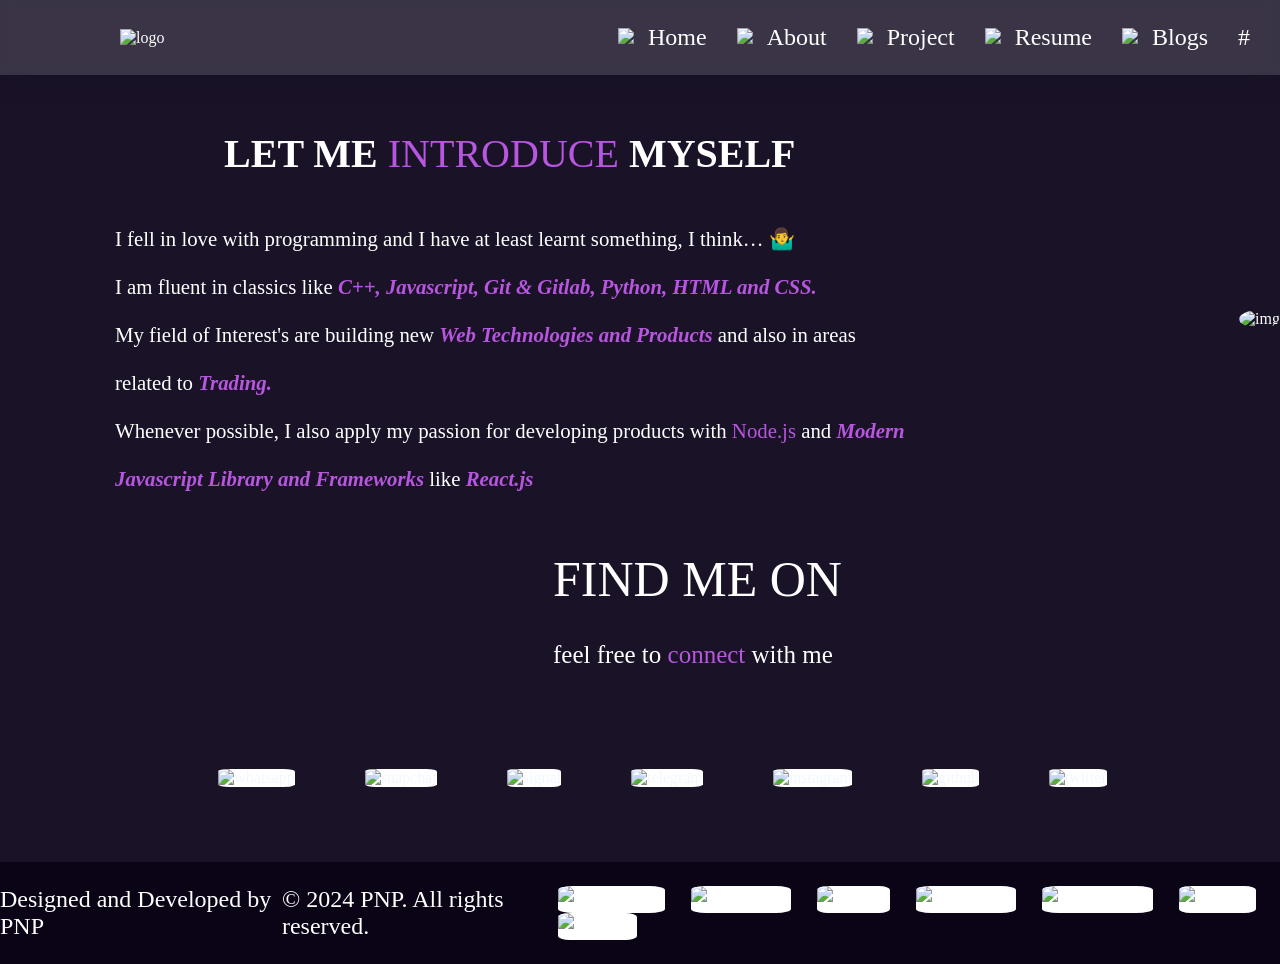
==== index.html @ 54888f85 "ente own website nte filese githubileek kayattunnu" ====
<!DOCTYPE html>
<html lang="en">

<head>
	<meta charset="UTF-8" />
	<meta name="viewport" content="width=device-width, initial-scale=1.0" />

	<link rel="stylesheet" href="css/home.css" />
	<link rel="shortcut icon" href="img/logo (2).png" type="image/x-icon">

	<script src="JS/jquery-3.7.1.min.js"></script>
	<script src="JS/Js.js"></script>

	<title>P N P</title>
	<!-- <link rel="icon" href="img/favicon.ico" type="image/x-icon"> -->
</head>

<body>
	<header>
		<div class="wrapper">
			<div class="left">
				<a href="index.html">
					<img src="img/Gemini_Generated_Image_b856ihb856ihb856-removebg-preview.png" alt="logo"
						class="logo" />
				</a>
			</div>
			<!-- header div.left-->
			<button class="menu-toggle" aria-label="Open navigation">
				<span></span>
				<span></span>
				<span></span>
			</button>
			<div class="right">
				<ul>
					<li>
						<a href="index.html">
							<img src="img/fav/white-home-50 (1).png" alt="Home">Home </a>
					</li>
					<li>
						<a href="about.html"><img src="img/fav/icons8-user-undefined-32.png" alt="About">About </a>
					</li>
					<li>
						<a href="Project.html"><img src="img/fav/icons8-statistics-ios-17-outlined-32.png"
								alt="Project ">Project </a>
					</li>
					<li>
						<a href="#" class="resume"><img src="img/fav/icons8-file-undefined-32.png" alt="Resume">Resume
						</a>
					</li>
					<li>
						<a href="#" class="blogs">
							<img src="img/fav/icons8-blog-logo-undefined-32.png" alt="Blogs">Blogs </a>
					</li>
					<li>
						<a href="#"># </a>
					</li>
				</ul>
			</div>
		</div>
		<!-- header .wrapper div.right-->
	</header>

	<!-- <div class="demo">
            <h1>test</h1>
        </div> -->

	<div class="work">
		<section id="myself">
			<div class="wrapper">
				<div class="left">
					<h1>LET ME <span class="name">INTRODUCE</span> MYSELF</h1>
					<p>
						I fell in love with programming and I have at least learnt
						something, I think… 🤷‍♂️
						<br /><br />
						I am fluent in classics like
						<span class="name i">C++, Javascript, Git & Gitlab, Python, HTML and CSS.</span>
						<br /><br />
						My field of Interest's are building new
						<span class="name i">Web Technologies and Products</span> and also
						in areas <br /><br />related to
						<span class="name i">Trading.</span> <br /><br />
						Whenever possible, I also apply my passion for developing products
						with <span class="name">Node.js</span> and
						<span class="name i">Modern <br /><br />
							Javascript Library and Frameworks</span>
						like <span class="name i">React.js</span>
					</p>
				</div><!-- wrapper div.left-->
				<!-- left -->
				<div class="right">
					<a href="#">
						<img src="img/coding_boy-removebg-preview.png" alt="img" class="img" />
					</a>
				</div>
			</div>
			<!-- wrapper div.left and div.right-->
		</section>
		<div class="find">
			<div class="wrapper">
				<div class="ban">
					<h1>FIND ME ON</h1>
					<p>feel free to <span class="name">connect</span> with me</p>
				</div><!-- wrapper div.ban-->
				<!-- ban -->
				<div class="soc">
					<a href="http://wa.me/9747592554" target="blank">
						<img src="img/whatsapp-svgrepo-com.svg" alt="whatsapp" />
					</a>
					<a href="https://snapchat.com/t/yXhPXlqy?fbclid=PAZXh0bgNhZW0CMTEAAacTWRZ45MvKivtceQ-SK_f8ItnbMMMlYLbwTNiLVRHH4ONApQ2iLpM63zSTUA_aem_wv5k0IoFmxStVMUPYT_J-A."
						target="blank">
						<img src="img/snapchat-svgrepo-com.svg" alt="snapchat" />
					</a>
					<a href="https://signal.me/#eu/RSPzwUDdRBzZ_u4E8MDEv-ege_FnTeNIVNNnvjOhjVZv-BQ-ArJIQqrCXqctqUYR"
						target="blank">
						<img src="img/signal-svgrepo-com.svg" alt="signal" />
					</a>
					<a href="#">
						<img src="img/telegram-svgrepo-com.svg" alt="telegram" />
					</a>
					<a href="https://www.instagram.com/fathah_pnp/" target="blank">
						<img src="img/instagram-svgrepo-com.svg" alt="instagram" />
					</a>
					<a href="https://github.com/PNP767/" target="blank">
						<img src="img/github-repo-git-octocat-svgrepo-com.svg" alt="github" />
					</a>
					<a href="https://x.com/PnpFathah" target="blank">
						<img src="img/twitter-svgrepo-com.svg" alt="twitter" />
					</a>
				</div><!-- wrapper div.soc-->
				<!-- soc -->
			</div><!-- wrapper div.find-->
		</div><!-- find -->
	</div><!-- work -->
	<footer>
		<div class="wrapper">
			<div class="left">
				<p>Designed and Developed by PNP</p>
			</div><!-- wrapper div.left-->
			<!-- left -->
			<div class="center">
				<p>© 2024 PNP. All rights reserved.</p>
			</div><!-- wrapper div.cantor-->
			<!-- cantor -->
			<div class="right">
				<p>

					<a href="http://wa.me/9747592554" target="blank">
						<img src="img/whatsapp-svgrepo-com.svg" alt="whatsapp" />
					</a>
					<a href="https://snapchat.com/t/yXhPXlqy?fbclid=PAZXh0bgNhZW0CMTEAAacTWRZ45MvKivtceQ-SK_f8ItnbMMMlYLbwTNiLVRHH4ONApQ2iLpM63zSTUA_aem_wv5k0IoFmxStVMUPYT_J-A."
						target="blank">
						<img src="img/snapchat-svgrepo-com.svg" alt="snapchat" />
					</a>
					<a href="https://signal.me/#eu/RSPzwUDdRBzZ_u4E8MDEv-ege_FnTeNIVNNnvjOhjVZv-BQ-ArJIQqrCXqctqUYR"
						target="blank">
						<img src="img/signal-svgrepo-com.svg" alt="signal" />
					</a>
					<a href="#">
						<img src="img/telegram-svgrepo-com.svg" alt="telegram" />
					</a>
					<a href="https://www.instagram.com/fathah_pnp/" target="blank">
						<img src="img/instagram-svgrepo-com.svg" alt="instagram" />
					</a>
					<a href="https://github.com/PNP767/" target="blank">
						<img src="img/github-repo-git-octocat-svgrepo-com.svg" alt="github" />
					</a>
					<a href="https://x.com/PnpFathah" target="blank">
						<img src="img/twitter-svgrepo-com.svg" alt="twitter" />
					</a>
				</p>
			</div><!-- wrapper div.right-->
	</footer><!-- footer -->
</body><!-- body -->

</html>
---- css/home.css ----
* {
	scrollbar-width: thin;
	scrollbar-color: #b756de #1a1328;
	caret-color: transparent;
	/* border: 5px solid #ff0000; */
}

a:focus,
button:focus,
input:focus,
textarea:focus,
div:focus {
	outline: none;
}

body {
	color: aliceblue;
	background: #1a1328;
	/* background: url('img/star og.gif') center center / cover no-repeat; */
	background-size: cover;
	margin: 0;
	padding: 0;
	width: 100%;
}

body a {
	text-decoration: none;
	color: inherit;
}

body ul li {
	list-style: none;
}

p {
	cursor: default;
}

/* header */
header .wrapper {
	/* position: absolute; */
	position: fixed;
	z-index: 2;
	top: 0px;
	display: flex;
	justify-content: space-between;
	align-items: center;
	width: 100%;
	min-height: 75px;
	background-color: #333;
	color: white;
	/* From https://css.glass */
	background: rgba(255, 255, 255, 0.14);
	border-radius: 1px;
	box-shadow: 0 4px 30px rgba(0, 0, 0, 0.1);
	backdrop-filter: blur(3.5px);
	-webkit-backdrop-filter: blur(3.5px);
	/* border: 1px solid rgba(255, 255, 255, 0.88); */
}

header .wrapper div.left {
	margin-left: 120px;
}

header .wrapper div.left a img {
	width: 120px;
	height: 60px;

}

header .wrapper div.left a img:hover {
	transform: scale(1.2);
	transition: all 0.2s ease-in-out;
}

header .wrapper div.right ul {
	display: flex;
	justify-content: flex-end;
	align-items: center;
}

header .wrapper div.right ul li {
	font-size: 24px;
	margin-right: 10px;
	padding-right: 20px;
}

header .wrapper div.right ul li:hover {
	transform: scale(1.2);
	transition: all 0.2s ease-in-out;
}

header .wrapper div.right ul li:hover {
	transform: scale(1.2);
	transition: all 0.2s ease-in-out;
}

header .wrapper div.right ul li a {
	display: flex;
	align-items: center;
	color: white;
}

header .wrapper div.right ul li a img {
	width: 20px;
	height: 20px;
	margin-right: 10px;
	/* border-radius: 50%; */
	transition: all 0.3s ease-in-out;
}

header .wrapper .menu-toggle {
	display: none;
	background: transparent;
	border: none;
	cursor: pointer;
	padding: 0;
	width: 48px;
	height: 48px;
	margin-left: 20px;
	flex-shrink: 0;
}

header .wrapper .menu-toggle span {
	display: block;
	width: 100%;
	height: 3px;
	background: #fff;
	border-radius: 2px;
	margin: 7px 0;
	transition: transform 0.3s ease, opacity 0.3s ease;
}

header .wrapper .menu-toggle.open span:nth-child(1) {
	transform: translateY(10px) rotate(45deg);
}

header .wrapper .menu-toggle.open span:nth-child(2) {
	opacity: 0;
}

header .wrapper .menu-toggle.open span:nth-child(3) {
	transform: translateY(-10px) rotate(-45deg);
}

/* div.demo {
	height: 20vh;
	background: #dd0f0f;
	transform: 
	perspective(1000px)   ----
	rotateX(20deg)
	rotateY(20deg);
} */

/* SECTION#MYSELF */

.work {
	margin-left: 115px;
	margin-top: 97px;
}

section#myself {
	/* background: linear-gradient(to right, #1a1328, #3b2c4d); */
	color: white;
}

#myself .wrapper {
	margin-top: 20px;
	display: flex;
	justify-content: space-between;
	align-items: center;
}

#myself .wrapper .left h1 {
	margin-bottom: 50px;
	/* font-size: xx-large !important; */
	/* margin: 0 auto; */
	text-align: center;
	font-size: 2.5em;
}

.name {
	color: #b756de;
	font-weight: normal;
}

#myself .wrapper .left .name {
	color: #b756de;
	font-weight: normal;
}

#myself .wrapper .left .i {
	font-style: italic;
	/* font-size: 24px; */
	font-weight: bold;
}

#myself .wrapper .left p {
	font-size: 1.3em;
	margin-bottom: 0;
}

#myself .wrapper .right a {
	/* padding-right: 100px; */
}

#myself .wrapper .right a img {
	position: relative;
	/* right: 50px; */
	z-index: 1;
	/* bottom: 250px; */
	height: 600px;
	width: 600px;
	border-radius: 100%;
	/* margin-right: 100px; */
	margin-top: 50px;
}

#myself .wrapper .right a:hover {
	will-change: transform;
	transition: 600ms cubic-bezier(0.03, 0.98, 0.52, 0.99);
	transform: perspective(1000px) rotateX(20deg) rotateY(20deg) scale3d(1, 1, 1);
}

.find {
	margin-top: 25px;
}

.find .wrapper {
	display: flex;
	flex-direction: column;
	flex-wrap: nowrap;
	align-content: center;
	justify-content: center;
	align-items: center;
}

.find .ban {
	color: white;
}

.find .ban h1 {
	/* margin-bottom: 200px; */
	font-size: 50px;
	font-weight: 500;
}

.find .ban p {
	font-size: 25px;
	margin-top: 20px;
	margin-bottom: 100px;
}

.find .soc {
	display: flex;
	flex-wrap: wrap;
}

.find .soc a {
	margin-right: 50px;
}

.find .soc a:hover {
	transform: scale(1.2);
	transition: all 0.2s ease-in-out;
}

.find .soc a img {
	border-radius: 15%;
	background: #fff;
	width: 50px;
	height: 50px;
	margin-right: 20px;
}

/* footer */

footer {
	width: 100%;
}

footer .wrapper {
	margin-top: 75px;
	display: flex;
	justify-content: space-around;

	background-color: #0a0416;
	color: #fff;
	font-size: 1.5em;
}


footer .wrapper .right p a img {
	border-radius: 15%;
	background: #fff;
	width: 30px;
	height: 30px;
	margin-right: 20px;
}

footer .wrapper .right p a img:hover {
	transform: scale(1.2);
	transition: all 0.2s ease-in-out;
}





@media (max-width: 1100px) {
	body {
		width: 100%;
	}

	header .wrapper {
		/* flex-wrap: wrap;
		height: auto; */
		padding: 10px 20px;
	}

	header .wrapper div.left {
		margin-left: 0;
	}

	header .wrapper div.right {
		width: 100%;
	}

	header .wrapper div.right ul {
		flex-wrap: wrap;
		justify-content: center;
		gap: 10px;
		margin-top: 10px;
	}

	header .wrapper div.right ul li {
		font-size: 18px;
		padding: 5px 10px;
		margin-right: 0;
	}

	section#work section#top div.wrapper {
		flex-wrap: wrap;
		gap: 30px;
		padding: 30px 20px;
	}

	section#work section#top div.wrapper div.left,
	section#work section#top div.wrapper div.right {
		flex: 1 1 400px;
		max-width: 600px;
	}

	section#work section#top div.wrapper div.left div.wrapper h1 {
		font-size: 2.2em;
		text-align: left;
	}

	section#work section#top div.wrapper div.left div.wrapper p,
	section#work section#top div.wrapper div.left div.wrapper ul li,
	.q {
		font-size: 1.1em;
	}

	section#work section#top div.wrapper div.right div.wrapper img {
		width: 100%;
		max-width: 360px;
		height: auto;
	}

	section#work section#center div.wrapper h1 {
		font-size: 2em;
		margin-top: 100px;
	}

	section#work section#center div.wrapper div.skillset div.box,
	section#work section#center div.wrapper div.tools div.box {
		width: 180px;
		height: 180px;
		margin: 10px;
	}

	footer .wrapper {
		flex-wrap: wrap;
		text-align: center;
		padding: 30px 20px;
		gap: 20px;
	}
}

@media (max-width: 720px) {
	header .wrapper {
		justify-content: space-between;
		flex-wrap: wrap;
		align-items: center;
	}

	header .wrapper .menu-toggle {
		display: block;
	}

	header .wrapper div.left {
		width: auto;
		text-align: left;
	}

	header .wrapper div.right {
		width: 100%;
		display: none;
		text-align: center;
		background: rgba(0, 0, 0, 0.65);
		border-radius: 12px;
		padding: 10px 0;
		margin-top: 10px;
	}

	header .wrapper.nav-open div.right {
		display: block;
	}

	header .wrapper div.right ul {
		flex-direction: column;
		align-items: center;
		gap: 10px;
		padding: 0;
	}

	header .wrapper div.right ul li {
		width: 100%;
		margin: 0;
		font-size: 16px;
		padding: 12px 0;
		border-top: 1px solid rgba(255, 255, 255, 0.1);
	}

	header .wrapper div.right ul li:first-child {
		border-top: none;
	}

	header .wrapper div.right ul li {
		margin-right: 0;
		font-size: 16px;
	}

	section#work section#top div.wrapper {
		padding: 20px 15px;
	}

	section#work section#top div.wrapper div.left div.wrapper h1 {
		font-size: 1.8em;
	}

	section#work section#top div.wrapper div.left div.wrapper p,
	section#work section#top div.wrapper div.left div.wrapper ul li,
	.q {
		font-size: 1em;
	}

	section#work section#center div.wrapper div.skillset,
	section#work section#center div.wrapper div.tools {
		flex-direction: column;
	}

	section#work section#center div.wrapper div.skillset div.box,
	section#work section#center div.wrapper div.tools div.box {
		width: 100%;
		max-width: 300px;
	}

	footer {
		width: 100%;
	}

	footer .wrapper {
		width: 100%;
		flex-direction: column;
		gap: 10px;
		font-size: 1.2em;
	}
}

@media (max-width: 320px) {
	header .wrapper {
		padding: 10px 10px;
	}

	header .wrapper div.left,
	header .wrapper div.right {
		width: 100%;
	}

	header .wrapper div.right ul {
		flex-direction: column;
		gap: 8px;
	}

	header .wrapper div.right ul li {
		font-size: 14px;
		padding-right: 10px;
	}

	.work {
		margin-left: 0;
		margin-top: 20px;
	}

	#myself .wrapper {
		flex-direction: column;
		align-items: center;
	}

	#myself .wrapper .right {
		width: 100%;
		margin: 20px auto 0;
	}

	#myself .wrapper .right a img {
		width: 80vw;
		max-width: 260px;
		height: auto;
	}

	#myself .wrapper .left h1 {
		font-size: 2em;
	}

	#myself .wrapper .left p {
		font-size: 1.1em;
		text-align: center;
	}

	footer {
		width: 100%;
	}

	footer .wrapper {
		width: 100%;
		flex-direction: column;
		gap: 10px;
		font-size: 1.2em;
	}
}
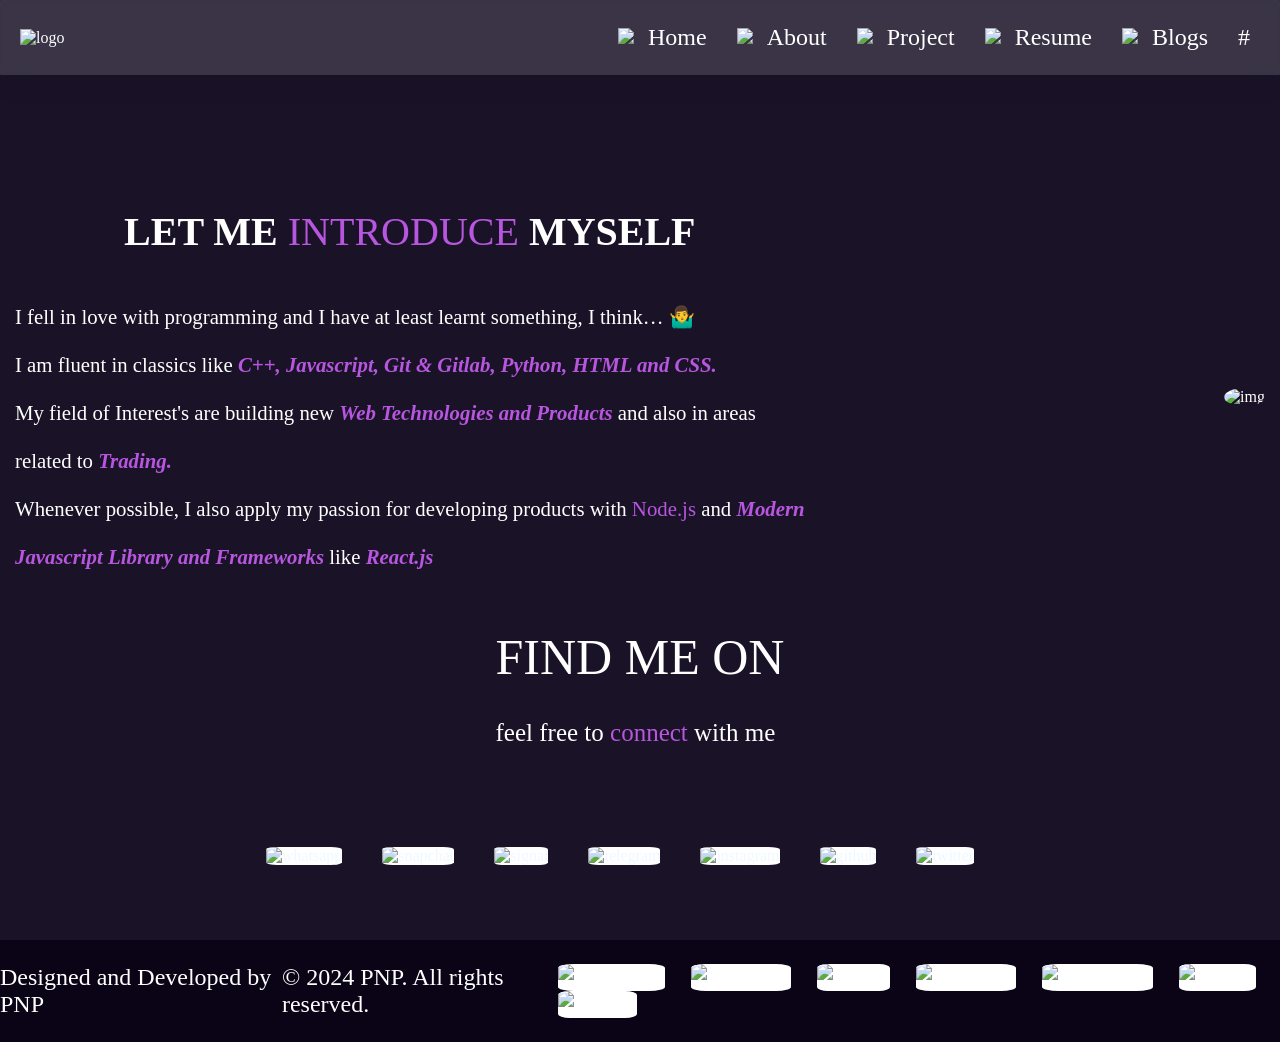
==== commit 40d0477a: "upload github" ====
--- a/index.html
+++ b/index.html
@@ -23,13 +23,13 @@
 					<img src="img/Gemini_Generated_Image_b856ihb856ihb856-removebg-preview.png" alt="logo"
 						class="logo" />
 				</a>
+				<button class="menu-toggle" aria-label="Open navigation">
+					<span></span>
+					<span></span>
+					<span></span>
+				</button>
 			</div>
 			<!-- header div.left-->
-			<button class="menu-toggle" aria-label="Open navigation">
-				<span></span>
-				<span></span>
-				<span></span>
-			</button>
 			<div class="right">
 				<ul>
 					<li>
@@ -170,6 +170,7 @@
 					</a>
 				</p>
 			</div><!-- wrapper div.right-->
+		</div><!-- wrapper -->
 	</footer><!-- footer -->
 </body><!-- body -->
 
--- a/css/home.css
+++ b/css/home.css
@@ -2,7 +2,8 @@
 	scrollbar-width: thin;
 	scrollbar-color: #b756de #1a1328;
 	caret-color: transparent;
-	/* border: 5px solid #ff0000; */
+	box-sizing: border-box;
+	/* border: 2px solid #fb260f; */
 }
 
 a:focus,
@@ -38,8 +39,9 @@
 
 /* header */
 header .wrapper {
-	/* position: absolute; */
-	position: fixed;
+
+	/* max-width: 600px; */
+	height: auto;
 	z-index: 2;
 	top: 0px;
 	display: flex;
@@ -56,10 +58,11 @@
 	backdrop-filter: blur(3.5px);
 	-webkit-backdrop-filter: blur(3.5px);
 	/* border: 1px solid rgba(255, 255, 255, 0.88); */
+	/* border-radius: 16px; */
 }
 
 header .wrapper div.left {
-	margin-left: 120px;
+	margin-left: 20px;
 }
 
 header .wrapper div.left a img {
@@ -83,11 +86,6 @@
 	font-size: 24px;
 	margin-right: 10px;
 	padding-right: 20px;
-}
-
-header .wrapper div.right ul li:hover {
-	transform: scale(1.2);
-	transition: all 0.2s ease-in-out;
 }
 
 header .wrapper div.right ul li:hover {
@@ -155,8 +153,9 @@
 /* SECTION#MYSELF */
 
 .work {
-	margin-left: 115px;
-	margin-top: 97px;
+	margin: 100px auto 0;
+	padding: 0 15px;
+
 }
 
 section#myself {
@@ -206,14 +205,13 @@
 
 #myself .wrapper .right a img {
 	position: relative;
-	/* right: 50px; */
 	z-index: 1;
-	/* bottom: 250px; */
-	height: 600px;
-	width: 600px;
+	width: 100%;
+	max-width: 600px;
+	height: auto;
 	border-radius: 100%;
-	/* margin-right: 100px; */
 	margin-top: 50px;
+	display: block;
 }
 
 #myself .wrapper .right a:hover {
@@ -257,7 +255,7 @@
 }
 
 .find .soc a {
-	margin-right: 50px;
+	margin-right: 20px;
 }
 
 .find .soc a:hover {
@@ -283,10 +281,11 @@
 	margin-top: 75px;
 	display: flex;
 	justify-content: space-around;
-
+	width: 100%;
 	background-color: #0a0416;
 	color: #fff;
 	font-size: 1.5em;
+
 }
 
 
@@ -306,93 +305,49 @@
 
 
 
-
-@media (max-width: 1100px) {
-	body {
-		width: 100%;
-	}
-
-	header .wrapper {
-		/* flex-wrap: wrap;
-		height: auto; */
-		padding: 10px 20px;
-	}
-
-	header .wrapper div.left {
+@media (max-width: 425px) {
+
+	/* * {
+		border: 1px solid red;
+	} */
+	.menu-toggle {
+		color: #fff;
+	}
+
+	.work {
 		margin-left: 0;
-	}
-
-	header .wrapper div.right {
-		width: 100%;
-	}
-
-	header .wrapper div.right ul {
-		flex-wrap: wrap;
+		margin-top: 100px;
+	}
+
+	#myself .wrapper {
+		flex-direction: column;
+		align-items: center;
+		gap: 22px;
+	}
+
+	#myself .wrapper .left p {
+		margin: 0 10px;
+		text-align: center;
+	}
+
+	#myself .wrapper .right a img {
+		width: 100%;
+		max-width: 260px;
+		height: auto;
+		margin: 0 auto;
+	}
+
+	.find .soc {
 		justify-content: center;
 		gap: 10px;
-		margin-top: 10px;
-	}
-
-	header .wrapper div.right ul li {
-		font-size: 18px;
-		padding: 5px 10px;
-		margin-right: 0;
-	}
-
-	section#work section#top div.wrapper {
-		flex-wrap: wrap;
-		gap: 30px;
-		padding: 30px 20px;
-	}
-
-	section#work section#top div.wrapper div.left,
-	section#work section#top div.wrapper div.right {
-		flex: 1 1 400px;
-		max-width: 600px;
-	}
-
-	section#work section#top div.wrapper div.left div.wrapper h1 {
-		font-size: 2.2em;
-		text-align: left;
-	}
-
-	section#work section#top div.wrapper div.left div.wrapper p,
-	section#work section#top div.wrapper div.left div.wrapper ul li,
-	.q {
-		font-size: 1.1em;
-	}
-
-	section#work section#top div.wrapper div.right div.wrapper img {
-		width: 100%;
-		max-width: 360px;
-		height: auto;
-	}
-
-	section#work section#center div.wrapper h1 {
-		font-size: 2em;
-		margin-top: 100px;
-	}
-
-	section#work section#center div.wrapper div.skillset div.box,
-	section#work section#center div.wrapper div.tools div.box {
-		width: 180px;
-		height: 180px;
-		margin: 10px;
-	}
-
-	footer .wrapper {
-		flex-wrap: wrap;
-		text-align: center;
-		padding: 30px 20px;
-		gap: 20px;
-	}
-}
-
-@media (max-width: 720px) {
+		margin-left: 0;
+	}
+
 	header .wrapper {
 		justify-content: space-between;
 		flex-wrap: wrap;
 		align-items: center;
+		padding: 10px 15px;
 	}
 
 	header .wrapper .menu-toggle {
@@ -418,70 +373,112 @@
 		display: block;
 	}
 
-	header .wrapper div.right ul {
-		flex-direction: column;
-		align-items: center;
-		gap: 10px;
-		padding: 0;
-	}
-
-	header .wrapper div.right ul li {
-		width: 100%;
-		margin: 0;
-		font-size: 16px;
-		padding: 12px 0;
-		border-top: 1px solid rgba(255, 255, 255, 0.1);
-	}
-
-	header .wrapper div.right ul li:first-child {
-		border-top: none;
-	}
-
-	header .wrapper div.right ul li {
-		margin-right: 0;
-		font-size: 16px;
-	}
-
-	section#work section#top div.wrapper {
-		padding: 20px 15px;
-	}
-
-	section#work section#top div.wrapper div.left div.wrapper h1 {
-		font-size: 1.8em;
-	}
-
-	section#work section#top div.wrapper div.left div.wrapper p,
-	section#work section#top div.wrapper div.left div.wrapper ul li,
-	.q {
-		font-size: 1em;
-	}
-
-	section#work section#center div.wrapper div.skillset,
-	section#work section#center div.wrapper div.tools {
-		flex-direction: column;
-	}
-
-	section#work section#center div.wrapper div.skillset div.box,
-	section#work section#center div.wrapper div.tools div.box {
-		width: 100%;
-		max-width: 300px;
-	}
-
-	footer {
-		width: 100%;
-	}
-
 	footer .wrapper {
-		width: 100%;
 		flex-direction: column;
 		gap: 10px;
 		font-size: 1.2em;
+		width: 100%;
+	}
+}
+
+@media (max-width: 380px) {
+	* {
+		/* border: 2px solid red; */
+	}
+
+	.menu-toggle {
+		color: #fff;
+	}
+
+	header .wrapper {
+		width: 100%;
+	}
+
+	header .wrapper div.left {
+		width: 100%;
+		text-align: center;
+		display: flex;
+		justify-content: space-between;
+	}
+
+
+	.work {
+		margin-left: 0;
+		margin-top: 110px;
+	}
+
+	#myself {
+		width: 100%;
+	}
+
+	#myself .wrapper {
+		flex-direction: column;
+		align-items: center;
+		gap: 20px;
+	}
+
+	#myself .wrapper .ban {}
+
+	#myself .wrapper .left h1 {
+		font-size: 1.9em;
+		align-items: center;
+	}
+
+	#myself .wrapper .left p {
+		font-size: 1.12em;
+		margin: 0 12px;
+		text-align: center;
+	}
+
+	#myself .wrapper .right a img {
+		width: 100%;
+		max-width: 240px;
+		height: auto;
+		margin: 0 auto;
+	}
+
+	.find .ban h1 {
+		font-size: 45px;
+	}
+
+	.find .ban p {
+		/* font-size: 22px; */
+		margin-bottom: 70px;
+	}
+
+
+	.find .soc {
+		justify-content: center;
+		gap: 10px;
+		margin-left: 0;
+	}
+
+	.find .soc {}
+
+	footer .wrapper {
+		width: 100%;
 	}
 }
 
 @media (max-width: 320px) {
+	.menu-toggle {
+		color: #fff;
+	}
+
 	header .wrapper {
 		padding: 10px 10px;
+		min-height: 60px;
+
+	}
+
+	header .wrapper div.left {
+		width: 100%;
+		text-align: center;
+	}
+
+	header .wrapper div.left a img {
+		width: 90px;
+		height: auto;
 	}
 
 	header .wrapper div.left,
@@ -501,7 +498,7 @@
 
 	.work {
 		margin-left: 0;
-		margin-top: 20px;
+		margin-top: 150px;
 	}
 
 	#myself .wrapper {
@@ -515,28 +512,145 @@
 	}
 
 	#myself .wrapper .right a img {
-		width: 80vw;
+		width: 100%;
 		max-width: 260px;
 		height: auto;
+		margin: 0 auto;
+		display: block;
 	}
 
 	#myself .wrapper .left h1 {
-		font-size: 2em;
+		font-size: 1.8rem;
 	}
 
 	#myself .wrapper .left p {
-		font-size: 1.1em;
-		text-align: center;
-	}
-
-	footer {
-		width: 100%;
+		/* font-size: 1.1em; */
+		text-align: center;
+		font-size: 16px;
+		line-height: 1.6;
+	}
+
+	body .work .find .wrapper .ban p {
+		font-size: 23px;
+	}
+
+	body .work .find .wrapper .soc a:nth-child(3n) {
+		margin-right: 0;
+	}
+
+	body .work .find .wrapper .soc a:nth-child(3n) img {
+		margin-right: 0;
+	}
+
+	body .work .find .wrapper .soc a:last-child {
+		margin-right: 5px;
+	}
+
+	body .work .find .wrapper .soc a:last-child img {
+		margin-right: 0;
 	}
 
 	footer .wrapper {
-		width: 100%;
 		flex-direction: column;
 		gap: 10px;
 		font-size: 1.2em;
+		width: 100%;
+	}
+
+
+}
+
+/* ========== Mobile (320 - 430) ========== */
+@media (max-width: 430px) {
+	header .wrapper div.left {
+		width: 100%;
+		text-align: center;
+		display: flex;
+		justify-content: space-between;
+	}
+
+	.work {
+		margin: 100px 15px 0;
+	}
+
+	#myself .wrapper {
+		flex-direction: column;
+		text-align: center;
+	}
+
+	#myself .wrapper .left h1 {
+		font-size: 2rem;
+	}
+
+	#myself .wrapper .left p {
+		font-size: 1rem;
+	}
+
+	#myself .wrapper .right a img {
+		max-width: 280px;
+	}
+
+	header .wrapper div.left {
+		margin-left: 0;
+	}
+}
+
+/* ========== Tablet (768) ========== */
+@media (min-width:431px) and (max-width:768px) {
+
+	.work {
+		margin: 100px 30px 0;
+	}
+
+	#myself .wrapper {
+		flex-direction: column;
+		text-align: center;
+	}
+
+	#myself .wrapper .right a img {
+		max-width: 400px;
+	}
+
+	header .wrapper div.left {
+		margin-left: 20px;
+	}
+
+	header .wrapper div.right ul li {
+		font-size: 18px;
+	}
+}
+
+/* ========== Small Laptop (1024) ========== */
+@media (min-width:769px) and (max-width:1024px) {
+
+	.work {
+		margin-left: 40px;
+		margin-right: 40px;
+	}
+
+	header .wrapper div.left {
+		margin-left: 40px;
+	}
+
+	header .wrapper div.right ul li {
+		font-size: 18px;
+	}
+
+	#myself .wrapper .right a img {
+		max-width: 450px;
+	}
+}
+
+/* ========== Desktop (1440+) ========== */
+@media (min-width:1440px) {
+
+	.wrapper {
+		/* max-width: 1400px; */
+		margin: 0 auto;
+	}
+
+	.work {
+		max-width: 1400px;
+		margin: 100px auto 0;
 	}
 }
